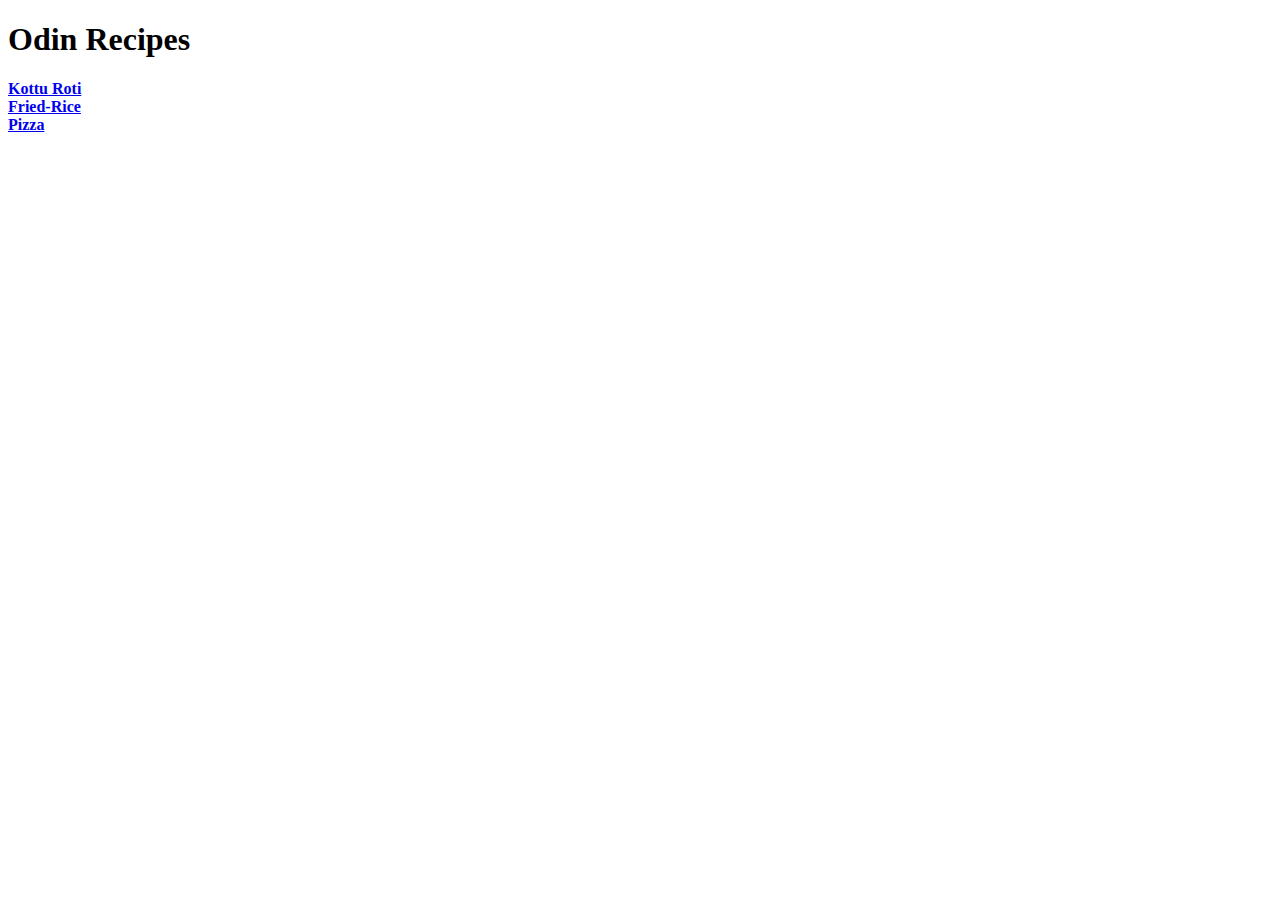
==== index.html @ 01b1ba7d "add index.html" ====
<!DOCTYPE html>
<html lang="en">
<head>
    <meta charset="UTF-8">
    <meta http-equiv="X-UA-Compatible" content="IE=edge">
    <meta name="viewport" content="width=device-width, initial-scale=1.0">
    <title>Recipie Index</title>
</head>
<body>
    <h1>Odin Recipes</h1>
    <a href="recipes/kottu.html"><strong>Kottu Roti</strong> </a>
    <br>
    <a href="recipes/Fried-Rice.html"><strong>Fried-Rice</strong> </a>
    <br>
    <a href="recipes/pizza.html"><strong>Pizza</strong> </a>
</body>
</html>
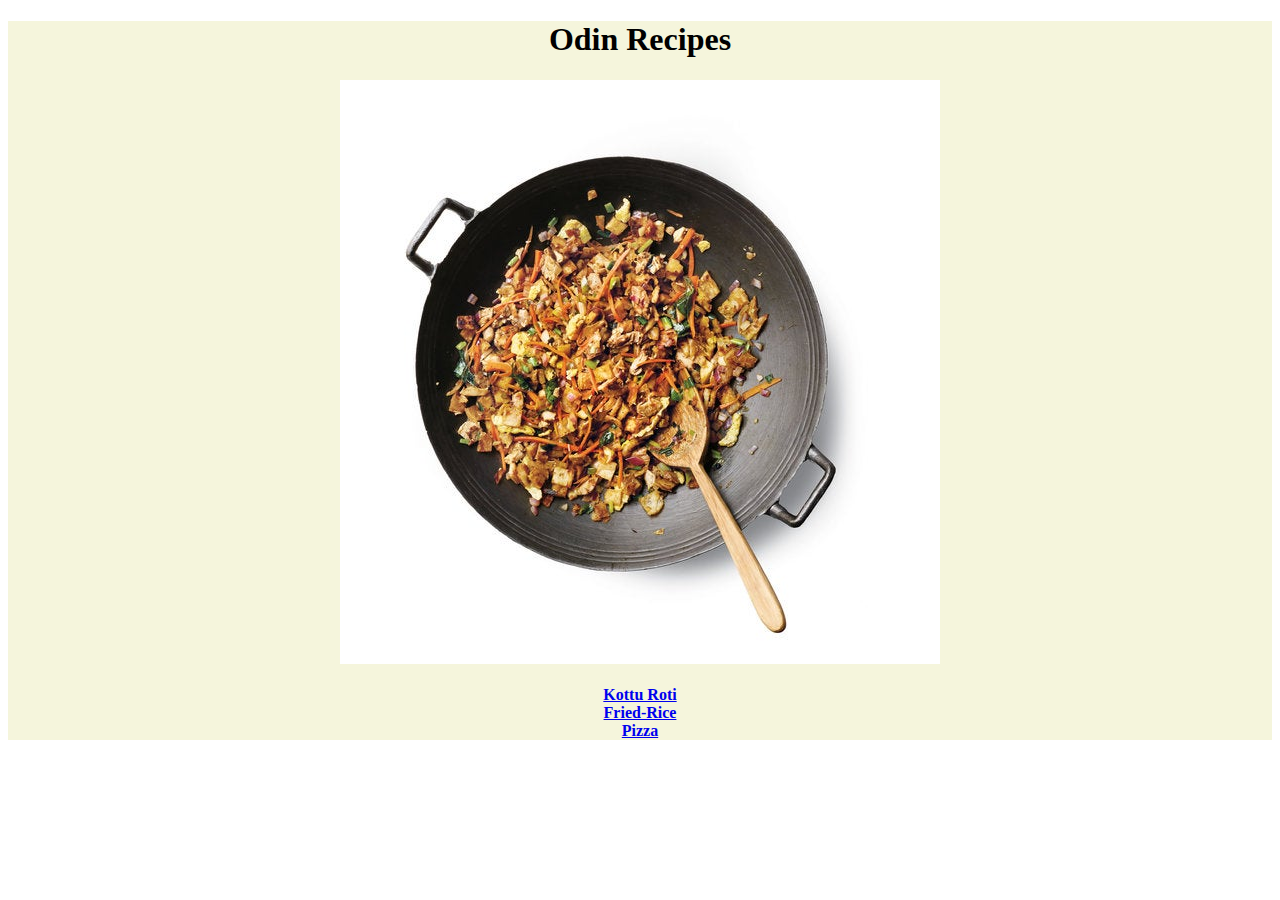
==== commit 8bcaf68d: "Edit README.md and Readit and index.html and recipes and styles.css" ====
--- a/index.html
+++ b/index.html
@@ -5,13 +5,22 @@
     <meta http-equiv="X-UA-Compatible" content="IE=edge">
     <meta name="viewport" content="width=device-width, initial-scale=1.0">
     <title>Recipie Index</title>
+    <link rel="stylesheet" href="styles.css">
 </head>
 <body>
-    <h1>Odin Recipes</h1>
-    <a href="recipes/kottu.html"><strong>Kottu Roti</strong> </a>
-    <br>
-    <a href="recipes/Fried-Rice.html"><strong>Fried-Rice</strong> </a>
-    <br>
-    <a href="recipes/pizza.html"><strong>Pizza</strong> </a>
+    <div class="sex" >
+        <h1>Odin Recipes</h1>
+        <div class="image">
+            <img src="recipes/images/30eat1-articleLarge-v2.jpg">
+        </div> 
+       
+        
+        <br>
+        <a href="recipes/kottu.html"><strong>Kottu Roti</strong> </a>
+        <br>
+        <a href="recipes/Fried-Rice.html"><strong>Fried-Rice</strong> </a>
+        <br>
+        <a href="recipes/pizza.html"><strong>Pizza</strong> </a>
+    </div>
 </body>
 </html>--- a/styles.css
+++ b/styles.css
@@ -0,0 +1,13 @@
+/*leo this somehow because i cant give up*/
+.sex 
+{
+    background-color: beige;
+    text-align: center;
+        
+
+}
+.image
+{
+    height: 20;
+    width: auto;
+}